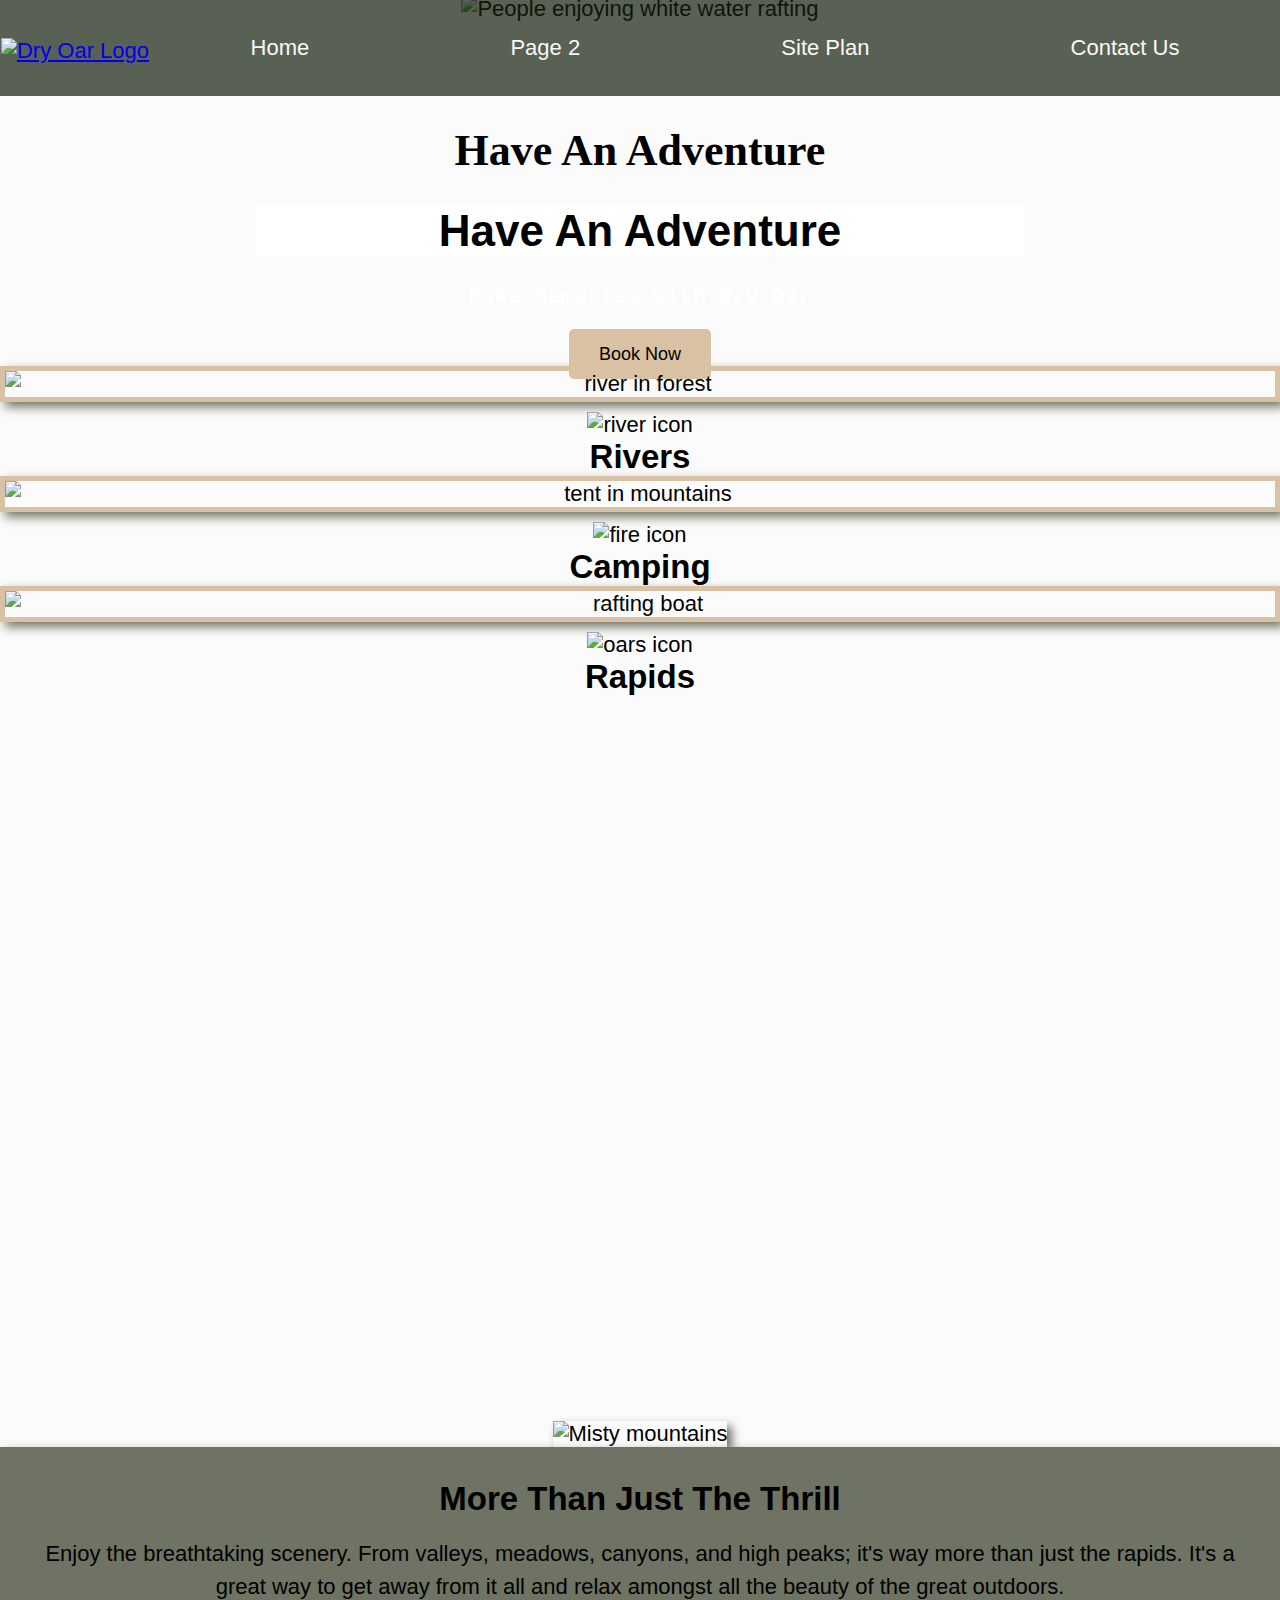
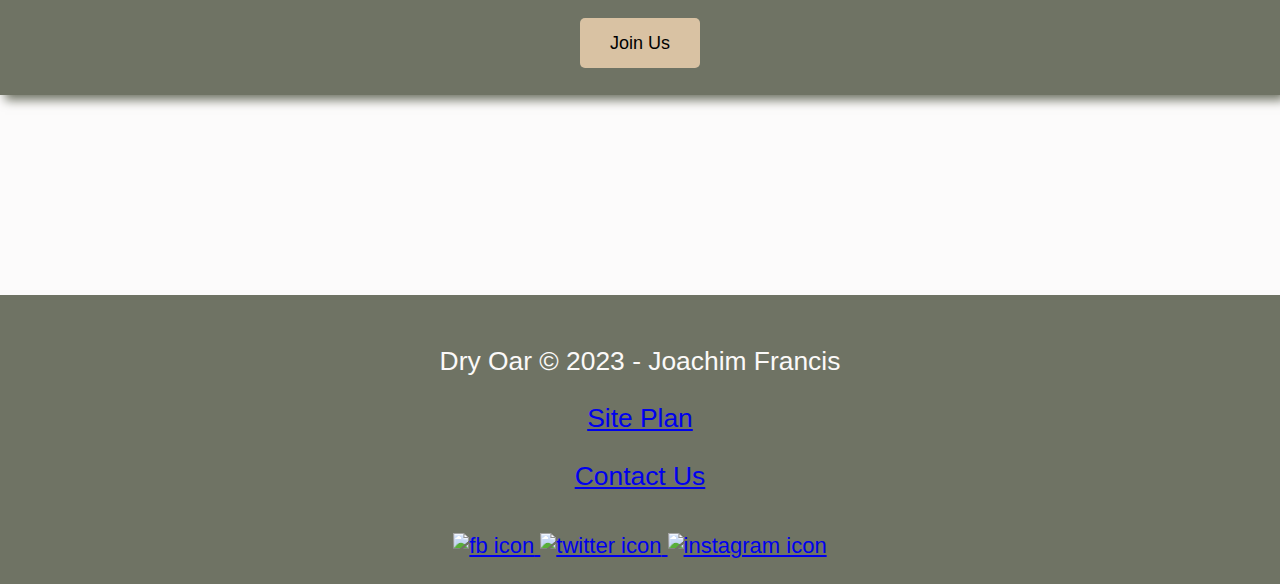
==== personal-folder/index.html @ 97690670 "Add files via upload" ====
<!DOCTYPE html>
<html lang="en">
<head>
    <meta charset="UTF-8">
    <meta name="viewport" content="width=device-width, initial-scale=1.0">
    <link rel="stylesheet" href="dryoar.css">
    <title>Document</title>
</head>
<body>
    <div id="content">
    <header>
    <a id="logo_link" href="index.html">
        <img class="logo" src="images/dryoarlogo3 .png" alt="Dry Oar Logo" style width="60px">
    </a>
    <nav>
        <a href="index.html">Home</a>
        <a href="#">Page 2</a>
        <a href="site-plan-rafting.html">Site Plan</a>
        <a href="contactus.html">Contact Us</a>
    </nav>
</header>
    <div id="hero">
        <div id="hero-box">
            <img id="hero-img" src="images/hero.png" alt="People enjoying white water rafting">
        </div>
        <section id="hero-msg">
            <h1 style="font-family:verdana;" class="home-title">Have An Adventure</h1>
            <h1 style="background-color: white;" class="home-title">Have An Adventure</h1>
            <h4 style="font-family:courier;">Make Memories with Dry Oar </h4>
            <div class='button-box'>
                <a class='book' href="contactus.html">Book Now</a>
            </div>
        </section>
    </div>
    <main class="home-grid">
        <div class="row">
        <section class="rivers-card" width="auto">
            <img class="card-img" src="images/rivers.jpg" alt="river in forest">
            <img class="icon" src="images/river_icon.png" alt="river icon">
            </div>
            <h2>Rivers</h2>
        </section>
        <div class="row">
        <section class="camping-card" width="auto">
            <img class="card-img" src="images/camping.jpg" alt="tent in mountains">
            <img class="icon" src="images/fire_icon.png" alt="fire icon">
            <h2>Camping</h2>
        </section>
        <section class="rapids-card">
            <img class="card-img" src="images/rafting64_600.jpg" alt="rafting boat">
            <img class="icon" src="images/oars.png" alt="oars icon">
            <h2>Rapids</h2>
        </section>
        <div id="background"></div>
        <img class="mountains" src="images/mountains.jpg" alt="Misty mountains">
        <section class="msg">
            <h2>More Than Just The Thrill</h2>
            <p>Enjoy the breathtaking scenery. From valleys, meadows, canyons, and high peaks; it's way more than just the rapids. It's a great way to get away from it all and relax amongst all the beauty of the great outdoors. </p>
            <a class='join' href="rivers.html">Join Us</a>
        </section>
    </main>
    <footer>
        <div id="content">
        <p>Dry Oar &copy; 2023 - Joachim Francis</p>
        <p><a href="site-plan-rafting.html">Site Plan</a></p>
        <p><a href="contactus.html">Contact Us</a></p>
        <div class="social">
            <a href="https://facebook.com" target="_blank">
                <img src="images/facebook.png" alt="fb icon">
            </a>
            <a href="https://twitter.com" target="_blank">
                <img src="images/twitter.png" alt="twitter icon">
            </a>
            <a href="https://instagram.com" target="_blank">
                <img src="images/instagram.png" alt="instagram icon">
            </a>
        </div>
        </div>
    </footer>
    </div>
</body>
</html>
---- personal-folder/dryoar.css ----
h1 {
    font-family: 'Rock Salt', 'Bradley Hand', sans-serif, italic;
    font-size: 2em;
}
#hero {
    display: grid;
    grid-template-columns: 1fr 3fr 1fr;
    margin-top: -100px; 
}
#hero-box {
    grid-column: 1/4;
    grid-row: 1/3;
    z-index: -1;
}
#hero-msg {
    grid-column: 2/3;
    grid-row: 1/2;
    margin-top: 100px;
}
#hero-msg h4 {
    color: white;
}
.msg {
    background-color: #6f7364;
    line-height: 1.5em;
    padding: 35px;
    grid-column: 6/10;
    grid-row: 6/7;
    box-shadow: 5px 5px 10px #6f7364;
}
.mountains {
    width: 100%;
    grid-column: 2/7;
    grid-row: 5/8;
    box-shadow: 5px 5px 10px #6f7364;
}
#background {
    height: 725px;
}
body {
    background-color: #fcfbfb; 
    text-align: center;
    font-family: Raleway, Arial, sans-serif;
    font-size: 22px;
    margin: 0;
    padding: 0;
}
h2 {
    margin: 0;
}
header {
    display: grid;
    grid-template-columns: 150px auto;
    background-color:rgba(20,30,13, .7);
}
.book, .join {
    background-color: #d9c2a3;
    color: black;
    text-decoration: none;
    font-size: 18px;
    padding: 15px 30px;
    margin-top: 50px;
    border-radius: 5px;
    padding: 15px 30px;
}
.logoimage{
    background: url("images/dryoarlogo3\ .png") no-repeat scroll center;
    width: 50px;
    height: 50px;
}
#logo_link {
    padding-top: 5px;
    justify-self: center;
    align-self: center;
}
.card-list {
    margin: 30px;;
    padding: 20px;
    height: 200px;
    width:250px;
    display: flex;
    flex-direction: column;
    align-items: center;
}
.card-img {
    border: 5px  solid #d9c2a3;
    transition: transform .5s;
    box-shadow: 5px 5px 10px #6f7364;
    display: flex;
    flex-wrap: wrap;
    align-items: center;
    /* background-color:	rgba(0, 0, 47,0.3); */
    justify-content: space-evenly;
}
.card-img, .mountains {
    width: 100%;
}
main section img {
    box-sizing: border-box;
}
.card-img:hover {
    opacity: .6;
    transform: scale(1.1);
}
.book:hover {
background-color: bisque;
color: #000;
} 
.join:hover {
background-color: bisque;
color: #000;
}
nav {
    display: flex;
    justify-content: space-around;
}
footer {
    background-color: rgb(212, 148, 68);
}
nav a:hover {
    background-color: black;
}
nav a:hover {
    background-color: black;
    color: #d9c2a3;
}    
.icon {
    width: 80px;
    text-align: center;
    padding-top: 10px;
}
#hero-img {
    width: 100%;
}
#rivers-img {
    width:300px;
    height: 180px;
}
nav a {
    text-align: center;
    color: #f9f8f6;
    text-decoration: none;
    padding: 35px;
}    
footer {
    padding: 25px 50px;
    background-color: #6f7364;
    margin-top: 200px; 
    display: flex;
    justify-content: space-around;
    align-items: center;
}
footer p {
    font-size: 1.2em;
    color: #fbf9f8;
}    
footer p a:hover {
    text-decoration: underline;
    color: #faf8f5;
}    
footer .social img {
    padding-top: 15px;
}
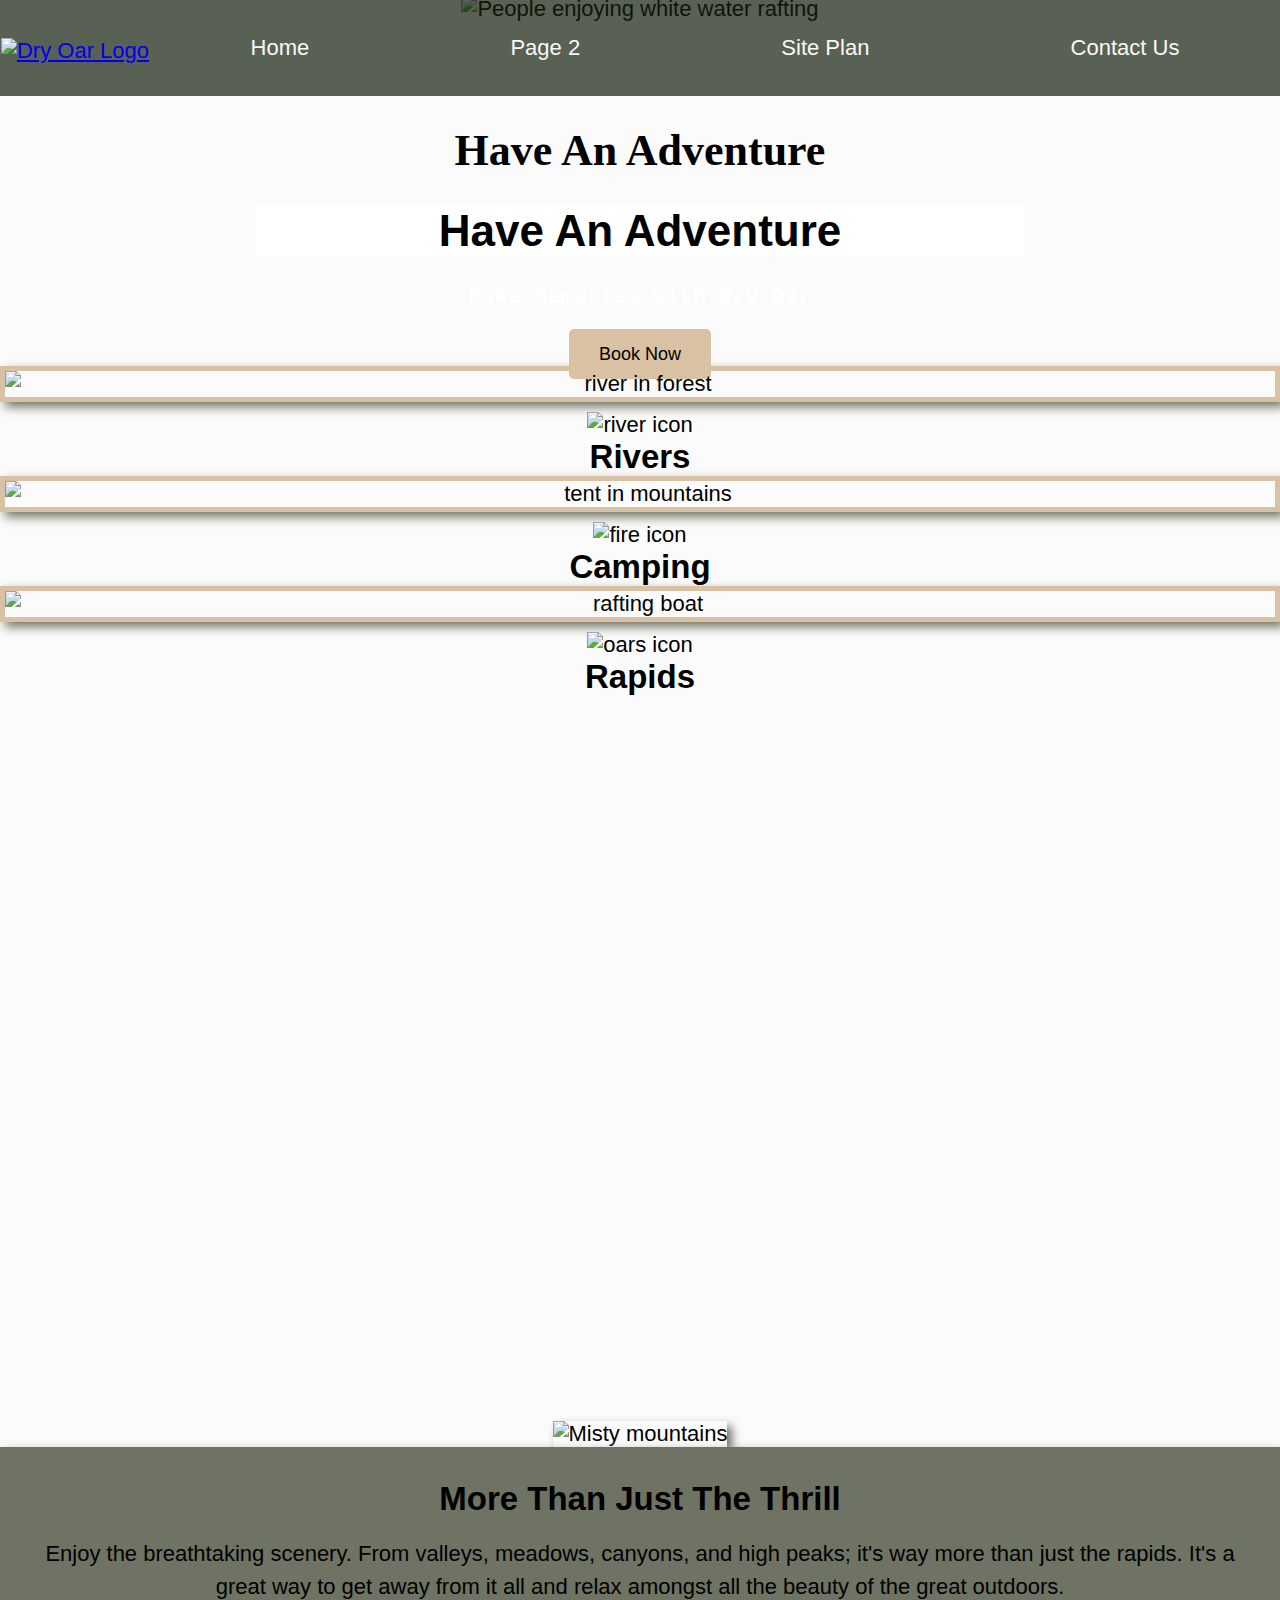
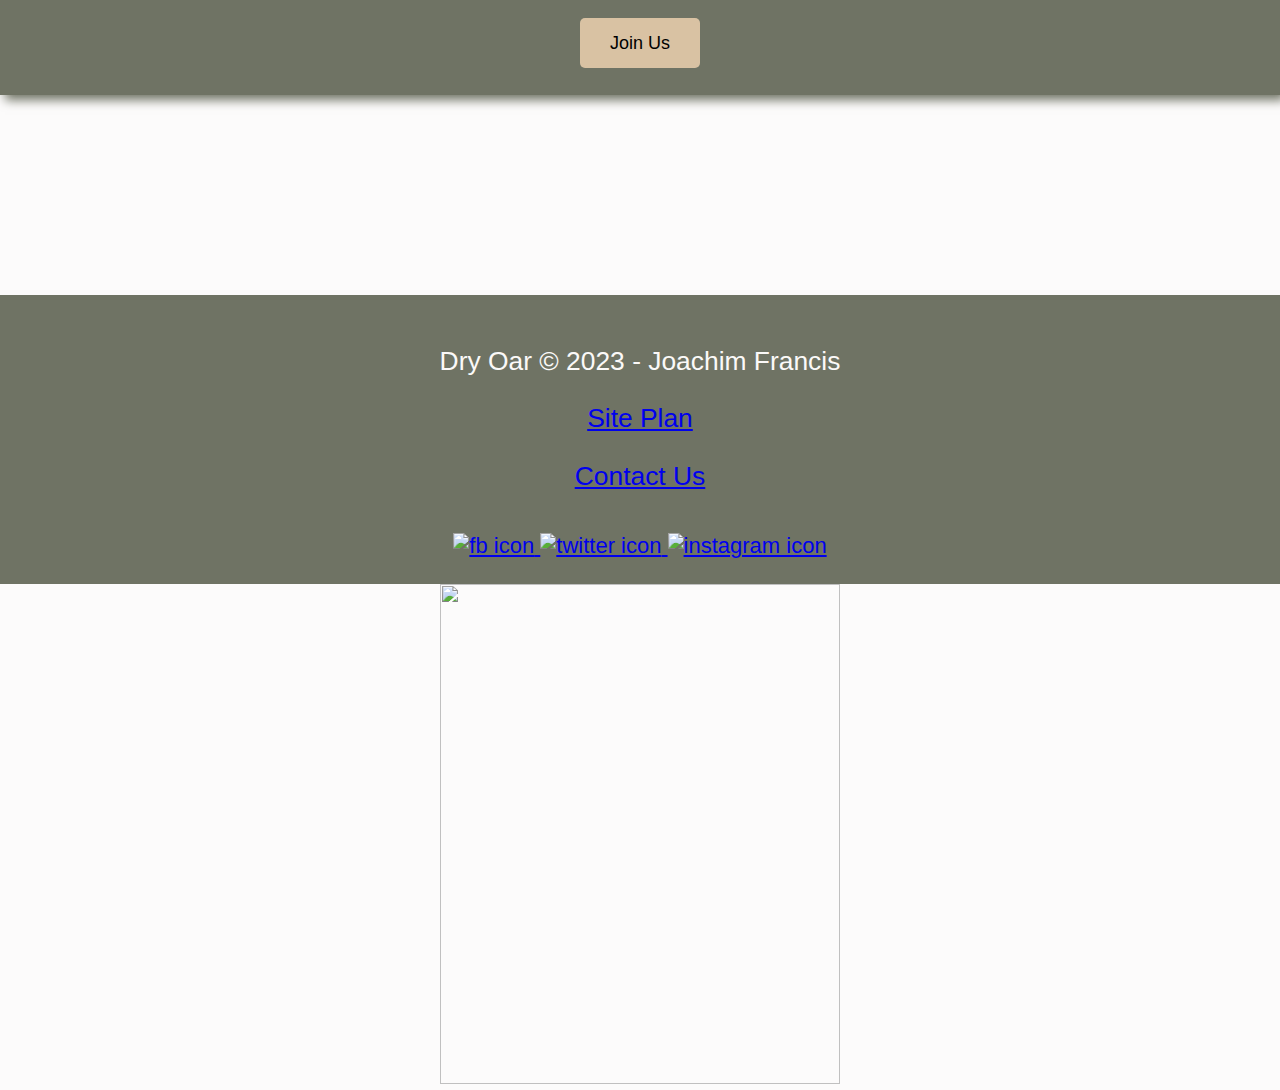
==== commit d0e6a2c3: "Add files via upload" ====
--- a/personal-folder/index.html
+++ b/personal-folder/index.html
@@ -79,4 +79,11 @@
     </footer>
     </div>
 </body>
+</html>
+<!DOCTYPE html>
+<html>
+<head>
+ <title>Wireframe</title>
+ <img src="images/wireframe.png" style="width: 400px;" height="500px">
+</head>
 </html>